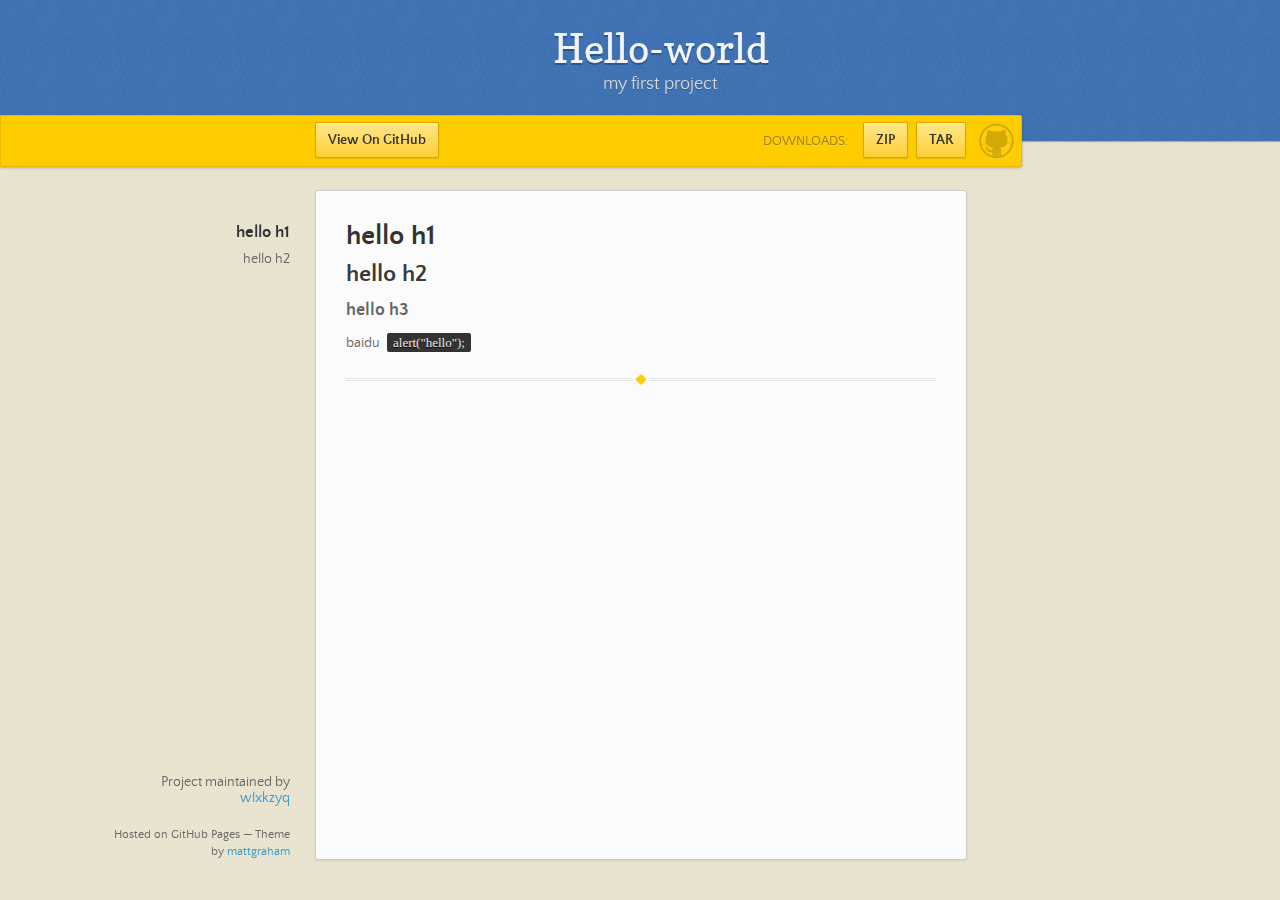
==== index.html @ 8c91ed7e "Create gh-pages branch via GitHub" ====
<!doctype html>
<html>
  <head>
    <meta charset="utf-8">
    <meta http-equiv="X-UA-Compatible" content="chrome=1">
    <title>Hello-world by wlxkzyq</title>
    <link rel="stylesheet" href="stylesheets/styles.css">
    <link rel="stylesheet" href="stylesheets/github-dark.css">
    <script src="https://ajax.googleapis.com/ajax/libs/jquery/1.7.1/jquery.min.js"></script>
    <script src="javascripts/main.js"></script>
    <!--[if lt IE 9]>
      <script src="//html5shiv.googlecode.com/svn/trunk/html5.js"></script>
    <![endif]-->
    <meta name="viewport" content="width=device-width, initial-scale=1, user-scalable=no">

  </head>
  <body>

      <header>
        <h1>Hello-world</h1>
        <p>my first project</p>
      </header>

      <div id="banner">
        <span id="logo"></span>

        <a href="https://github.com/wlxkzyq/hello-world" class="button fork"><strong>View On GitHub</strong></a>
        <div class="downloads">
          <span>Downloads:</span>
          <ul>
            <li><a href="https://github.com/wlxkzyq/hello-world/zipball/master" class="button">ZIP</a></li>
            <li><a href="https://github.com/wlxkzyq/hello-world/tarball/master" class="button">TAR</a></li>
          </ul>
        </div>
      </div><!-- end banner -->

    <div class="wrapper">
      <nav>
        <ul></ul>
      </nav>
      <section>
        <h1>
<a id="hello-h1" class="anchor" href="#hello-h1" aria-hidden="true"><span aria-hidden="true" class="octicon octicon-link"></span></a>hello h1</h1>

<h2>
<a id="hello-h2" class="anchor" href="#hello-h2" aria-hidden="true"><span aria-hidden="true" class="octicon octicon-link"></span></a>hello h2</h2>

<h3>
<a id="hello-h3" class="anchor" href="#hello-h3" aria-hidden="true"><span aria-hidden="true" class="octicon octicon-link"></span></a>hello h3</h3>

<p>baidu
<code>alert("hello");</code></p>

<hr>

<blockquote>
</blockquote>
      </section>
      <footer>
        <p>Project maintained by <a href="https://github.com/wlxkzyq">wlxkzyq</a></p>
        <p><small>Hosted on GitHub Pages &mdash; Theme by <a href="https://twitter.com/michigangraham">mattgraham</a></small></p>
      </footer>
    </div>
    <!--[if !IE]><script>fixScale(document);</script><![endif]-->
    
  </body>
</html>
---- stylesheets/styles.css ----
/*
Leap Day for GitHub Pages
by Matt Graham
*/
@font-face {
  font-family: 'Quattrocento Sans';
  src: url("../fonts/quattrocentosans-bold-webfont.eot");
  src: url("../fonts/quattrocentosans-bold-webfont.eot?#iefix") format("embedded-opentype"), url("../fonts/quattrocentosans-bold-webfont.woff") format("woff"), url("../fonts/quattrocentosans-bold-webfont.ttf") format("truetype"), url("../fonts/quattrocentosans-bold-webfont.svg#QuattrocentoSansBold") format("svg");
  font-weight: bold;
  font-style: normal;
}

@font-face {
  font-family: 'Quattrocento Sans';
  src: url("../fonts/quattrocentosans-bolditalic-webfont.eot");
  src: url("../fonts/quattrocentosans-bolditalic-webfont.eot?#iefix") format("embedded-opentype"), url("../fonts/quattrocentosans-bolditalic-webfont.woff") format("woff"), url("../fonts/quattrocentosans-bolditalic-webfont.ttf") format("truetype"), url("../fonts/quattrocentosans-bolditalic-webfont.svg#QuattrocentoSansBoldItalic") format("svg");
  font-weight: bold;
  font-style: italic;
}

@font-face {
  font-family: 'Quattrocento Sans';
  src: url("../fonts/quattrocentosans-italic-webfont.eot");
  src: url("../fonts/quattrocentosans-italic-webfont.eot?#iefix") format("embedded-opentype"), url("../fonts/quattrocentosans-italic-webfont.woff") format("woff"), url("../fonts/quattrocentosans-italic-webfont.ttf") format("truetype"), url("../fonts/quattrocentosans-italic-webfont.svg#QuattrocentoSansItalic") format("svg");
  font-weight: normal;
  font-style: italic;
}

@font-face {
  font-family: 'Quattrocento Sans';
  src: url("../fonts/quattrocentosans-regular-webfont.eot");
  src: url("../fonts/quattrocentosans-regular-webfont.eot?#iefix") format("embedded-opentype"), url("../fonts/quattrocentosans-regular-webfont.woff") format("woff"), url("../fonts/quattrocentosans-regular-webfont.ttf") format("truetype"), url("../fonts/quattrocentosans-regular-webfont.svg#QuattrocentoSansRegular") format("svg");
  font-weight: normal;
  font-style: normal;
}

@font-face {
  font-family: 'Copse';
  src: url("../fonts/copse-regular-webfont.eot");
  src: url("../fonts/copse-regular-webfont.eot?#iefix") format("embedded-opentype"), url("../fonts/copse-regular-webfont.woff") format("woff"), url("../fonts/copse-regular-webfont.ttf") format("truetype"), url("../fonts/copse-regular-webfont.svg#CopseRegular") format("svg");
  font-weight: normal;
  font-style: normal;
}

/* normalize.css 2012-02-07T12:37 UTC - https://github.com/necolas/normalize.css */
/* =============================================================================
   HTML5 display definitions
   ========================================================================== */
/*
 * Corrects block display not defined in IE6/7/8/9 & FF3
 */
article,
aside,
details,
figcaption,
figure,
footer,
header,
hgroup,
nav,
section,
summary {
  display: block;
}

/*
 * Corrects inline-block display not defined in IE6/7/8/9 & FF3
 */
audio,
canvas,
video {
  display: inline-block;
  *display: inline;
  *zoom: 1;
}

/*
 * Prevents modern browsers from displaying 'audio' without controls
 */
audio:not([controls]) {
  display: none;
}

/*
 * Addresses styling for 'hidden' attribute not present in IE7/8/9, FF3, S4
 * Known issue: no IE6 support
 */
[hidden] {
  display: none;
}

/* =============================================================================
   Base
   ========================================================================== */
/*
 * 1. Corrects text resizing oddly in IE6/7 when body font-size is set using em units
 *    http://clagnut.com/blog/348/#c790
 * 2. Prevents iOS text size adjust after orientation change, without disabling user zoom
 *    www.456bereastreet.com/archive/201012/controlling_text_size_in_safari_for_ios_without_disabling_user_zoom/
 */
html {
  font-size: 100%;
  /* 1 */
  -webkit-text-size-adjust: 100%;
  /* 2 */
  -ms-text-size-adjust: 100%;
  /* 2 */
}

/*
 * Addresses font-family inconsistency between 'textarea' and other form elements.
 */
html,
button,
input,
select,
textarea {
  font-family: sans-serif;
}

/*
 * Addresses margins handled incorrectly in IE6/7
 */
body {
  margin: 0;
}

/* =============================================================================
   Links
   ========================================================================== */
/*
 * Addresses outline displayed oddly in Chrome
 */
a:focus {
  outline: thin dotted;
}

/*
 * Improves readability when focused and also mouse hovered in all browsers
 * people.opera.com/patrickl/experiments/keyboard/test
 */
a:hover,
a:active {
  outline: 0;
}

/* =============================================================================
   Typography
   ========================================================================== */
/*
 * Addresses font sizes and margins set differently in IE6/7
 * Addresses font sizes within 'section' and 'article' in FF4+, Chrome, S5
 */
h1 {
  font-size: 2em;
  margin: 0.67em 0;
}

h2 {
  font-size: 1.5em;
  margin: 0.83em 0;
}

h3 {
  font-size: 1.17em;
  margin: 1em 0;
}

h4 {
  font-size: 1em;
  margin: 1.33em 0;
}

h5 {
  font-size: 0.83em;
  margin: 1.67em 0;
}

h6 {
  font-size: 0.75em;
  margin: 2.33em 0;
}

/*
 * Addresses styling not present in IE7/8/9, S5, Chrome
 */
abbr[title] {
  border-bottom: 1px dotted;
}

/*
 * Addresses style set to 'bolder' in FF3+, S4/5, Chrome
*/
b,
strong {
  font-weight: bold;
}

blockquote {
  margin: 1em 40px;
}

/*
 * Addresses styling not present in S5, Chrome
 */
dfn {
  font-style: italic;
}

/*
 * Addresses styling not present in IE6/7/8/9
 */
mark {
  background: #ff0;
  color: #000;
}

/*
 * Addresses margins set differently in IE6/7
 */
p,
pre {
  margin: 1em 0;
}

/*
 * Corrects font family set oddly in IE6, S4/5, Chrome
 * en.wikipedia.org/wiki/User:Davidgothberg/Test59
 */
pre,
code,
kbd,
samp {
  font-family: monospace, serif;
  _font-family: 'courier new', monospace;
  font-size: 1em;
}

/*
 * 1. Addresses CSS quotes not supported in IE6/7
 * 2. Addresses quote property not supported in S4
 */
/* 1 */
q {
  quotes: none;
}

/* 2 */
q:before,
q:after {
  content: '';
  content: none;
}

small {
  font-size: 75%;
}

/*
 * Prevents sub and sup affecting line-height in all browsers
 * gist.github.com/413930
 */
sub,
sup {
  font-size: 75%;
  line-height: 0;
  position: relative;
  vertical-align: baseline;
}

sup {
  top: -0.5em;
}

sub {
  bottom: -0.25em;
}

/* =============================================================================
   Lists
   ========================================================================== */
/*
 * Addresses margins set differently in IE6/7
 */
dl,
menu,
ol,
ul {
  margin: 1em 0;
}

dd {
  margin: 0 0 0 40px;
}

/*
 * Addresses paddings set differently in IE6/7
 */
menu,
ol,
ul {
  padding: 0 0 0 40px;
}

/*
 * Corrects list images handled incorrectly in IE7
 */
nav ul,
nav ol {
  list-style: none;
  list-style-image: none;
}

/* =============================================================================
   Embedded content
   ========================================================================== */
/*
 * 1. Removes border when inside 'a' element in IE6/7/8/9, FF3
 * 2. Improves image quality when scaled in IE7
 *    code.flickr.com/blog/2008/11/12/on-ui-quality-the-little-things-client-side-image-resizing/
 */
img {
  border: 0;
  /* 1 */
  -ms-interpolation-mode: bicubic;
  /* 2 */
}

/*
 * Corrects overflow displayed oddly in IE9
 */
svg:not(:root) {
  overflow: hidden;
}

/* =============================================================================
   Figures
   ========================================================================== */
/*
 * Addresses margin not present in IE6/7/8/9, S5, O11
 */
figure {
  margin: 0;
}

/* =============================================================================
   Forms
   ========================================================================== */
/*
 * Corrects margin displayed oddly in IE6/7
 */
form {
  margin: 0;
}

/*
 * Define consistent border, margin, and padding
 */
fieldset {
  border: 1px solid #c0c0c0;
  margin: 0 2px;
  padding: 0.35em 0.625em 0.75em;
}

/*
 * 1. Corrects color not being inherited in IE6/7/8/9
 * 2. Corrects text not wrapping in FF3 
 * 3. Corrects alignment displayed oddly in IE6/7
 */
legend {
  border: 0;
  /* 1 */
  padding: 0;
  white-space: normal;
  /* 2 */
  *margin-left: -7px;
  /* 3 */
}

/*
 * 1. Corrects font size not being inherited in all browsers
 * 2. Addresses margins set differently in IE6/7, FF3+, S5, Chrome
 * 3. Improves appearance and consistency in all browsers
 */
button,
input,
select,
textarea {
  font-size: 100%;
  /* 1 */
  margin: 0;
  /* 2 */
  vertical-align: baseline;
  /* 3 */
  *vertical-align: middle;
  /* 3 */
}

/*
 * Addresses FF3/4 setting line-height on 'input' using !important in the UA stylesheet
 */
button,
input {
  line-height: normal;
  /* 1 */
}

/*
 * 1. Improves usability and consistency of cursor style between image-type 'input' and others
 * 2. Corrects inability to style clickable 'input' types in iOS
 * 3. Removes inner spacing in IE7 without affecting normal text inputs
 *    Known issue: inner spacing remains in IE6
 */
button,
input[type="button"],
input[type="reset"],
input[type="submit"] {
  cursor: pointer;
  /* 1 */
  -webkit-appearance: button;
  /* 2 */
  *overflow: visible;
  /* 3 */
}

/*
 * Re-set default cursor for disabled elements
 */
button[disabled],
input[disabled] {
  cursor: default;
}

/*
 * 1. Addresses box sizing set to content-box in IE8/9
 * 2. Removes excess padding in IE8/9
 * 3. Removes excess padding in IE7
      Known issue: excess padding remains in IE6
 */
input[type="checkbox"],
input[type="radio"] {
  box-sizing: border-box;
  /* 1 */
  padding: 0;
  /* 2 */
  *height: 13px;
  /* 3 */
  *width: 13px;
  /* 3 */
}

/*
 * 1. Addresses appearance set to searchfield in S5, Chrome
 * 2. Addresses box-sizing set to border-box in S5, Chrome (include -moz to future-proof)
 */
input[type="search"] {
  -webkit-appearance: textfield;
  /* 1 */
  -moz-box-sizing: content-box;
  -webkit-box-sizing: content-box;
  /* 2 */
  box-sizing: content-box;
}

/*
 * Removes inner padding and search cancel button in S5, Chrome on OS X
 */
input[type="search"]::-webkit-search-decoration,
input[type="search"]::-webkit-search-cancel-button {
  -webkit-appearance: none;
}

/*
 * Removes inner padding and border in FF3+
 * www.sitepen.com/blog/2008/05/14/the-devils-in-the-details-fixing-dojos-toolbar-buttons/
 */
button::-moz-focus-inner,
input::-moz-focus-inner {
  border: 0;
  padding: 0;
}

/*
 * 1. Removes default vertical scrollbar in IE6/7/8/9
 * 2. Improves readability and alignment in all browsers
 */
textarea {
  overflow: auto;
  /* 1 */
  vertical-align: top;
  /* 2 */
}

/* =============================================================================
   Tables
   ========================================================================== */
/*
 * Remove most spacing between table cells
 */
table {
  border-collapse: collapse;
  border-spacing: 0;
}

body {
  font: 14px/22px "Quattrocento Sans", "Helvetica Neue", Helvetica, Arial, sans-serif;
  color: #666;
  font-weight: 300;
  margin: 0px;
  padding: 0px 0 20px 0px;
  background: url(../images/body-background.png) #eae6d1;
}

h1, h2, h3, h4, h5, h6 {
  color: #333;
  margin: 0 0 10px;
}

p, ul, ol, table, pre, dl {
  margin: 0 0 20px;
}

h1, h2, h3 {
  line-height: 1.1;
}

h1 {
  font-size: 28px;
}

h2 {
  font-size: 24px;
  color: #393939;
}

h3, h4, h5, h6 {
  color: #666666;
}

h3 {
  font-size: 18px;
  line-height: 24px;
}

a {
  color: #3399cc;
  font-weight: 400;
  text-decoration: none;
}

a small {
  font-size: 11px;
  color: #666;
  margin-top: -0.6em;
  display: block;
}

ul {
  list-style-image: url("../images/bullet.png");
}

strong {
  font-weight: bold;
  color: #333;
}

.wrapper {
  width: 650px;
  margin: 0 auto;
  position: relative;
}

section img {
  max-width: 100%;
}

blockquote {
  border-left: 1px solid #ffcc00;
  margin: 0;
  padding: 0 0 0 20px;
  font-style: italic;
}

code {
  font-family: "Lucida Sans", Monaco, Bitstream Vera Sans Mono, Lucida Console, Terminal;
  font-size: 13px;
  color: #efefef;
  text-shadow: 0px 1px 0px #000;
  margin: 0 4px;
  padding: 2px 6px;
  background: #333;
  -moz-border-radius: 2px;
  -webkit-border-radius: 2px;
  -o-border-radius: 2px;
  -ms-border-radius: 2px;
  -khtml-border-radius: 2px;
  border-radius: 2px;
}

pre {
  padding: 8px 15px;
  background: #333333;
  -moz-border-radius: 3px;
  -webkit-border-radius: 3px;
  -o-border-radius: 3px;
  -ms-border-radius: 3px;
  -khtml-border-radius: 3px;
  border-radius: 3px;
  border: 1px solid #c7c7c7;
  overflow: auto;
  overflow-y: hidden;
}
pre code {
  margin: 0px;
  padding: 0px;
}

table {
  width: 100%;
  border-collapse: collapse;
}

th {
  text-align: left;
  padding: 5px 10px;
  border-bottom: 1px solid #e5e5e5;
  color: #444;
}

td {
  text-align: left;
  padding: 5px 10px;
  border-bottom: 1px solid #e5e5e5;
  border-right: 1px solid #ffcc00;
}
td:first-child {
  border-left: 1px solid #ffcc00;
}

hr {
  border: 0;
  outline: none;
  height: 11px;
  background: transparent url("../images/hr.gif") center center repeat-x;
  margin: 0 0 20px;
}

dt {
  color: #444;
  font-weight: 700;
}

header {
  padding: 25px 20px 40px 20px;
  margin: 0;
  position: fixed;
  top: 0;
  left: 0;
  right: 0;
  width: 100%;
  text-align: center;
  background: url(../images/background.png) #4276b6;
  -moz-box-shadow: 1px 0px 2px rgba(0, 0, 0, 0.75);
  -webkit-box-shadow: 1px 0px 2px rgba(0, 0, 0, 0.75);
  -o-box-shadow: 1px 0px 2px rgba(0, 0, 0, 0.75);
  box-shadow: 1px 0px 2px rgba(0, 0, 0, 0.75);
  z-index: 99;
  -webkit-font-smoothing: antialiased;
  min-height: 76px;
}
header h1 {
  font: 40px/48px "Copse", "Helvetica Neue", Helvetica, Arial, sans-serif;
  color: #f3f3f3;
  text-shadow: 0px 2px 0px #235796;
  margin: 0px;
  white-space: nowrap;
  overflow: hidden;
  text-overflow: ellipsis;
  -o-text-overflow: ellipsis;
  -ms-text-overflow: ellipsis;
}
header p {
  color: #d8d8d8;
  text-shadow: rgba(0, 0, 0, 0.2) 0 1px 0;
  font-size: 18px;
  margin: 0px;
}

#banner {
  z-index: 100;
  left: 0;
  right: 50%;
  height: 50px;
  margin-right: -382px;
  position: fixed;
  top: 115px;
  background: #ffcc00;
  border: 1px solid #f0b500;
  -moz-box-shadow: 0px 1px 3px rgba(0, 0, 0, 0.25);
  -webkit-box-shadow: 0px 1px 3px rgba(0, 0, 0, 0.25);
  -o-box-shadow: 0px 1px 3px rgba(0, 0, 0, 0.25);
  box-shadow: 0px 1px 3px rgba(0, 0, 0, 0.25);
  -moz-border-radius: 0px 2px 2px 0px;
  -webkit-border-radius: 0px 2px 2px 0px;
  -o-border-radius: 0px 2px 2px 0px;
  -ms-border-radius: 0px 2px 2px 0px;
  -khtml-border-radius: 0px 2px 2px 0px;
  border-radius: 0px 2px 2px 0px;
  padding-right: 10px;
}
#banner .button {
  border: 1px solid #dba500;
  background: -webkit-gradient(linear, 50% 0%, 50% 100%, color-stop(0%, #ffe788), color-stop(100%, #ffce38));
  background: -webkit-linear-gradient(#ffe788, #ffce38);
  background: -moz-linear-gradient(#ffe788, #ffce38);
  background: -o-linear-gradient(#ffe788, #ffce38);
  background: -ms-linear-gradient(#ffe788, #ffce38);
  background: linear-gradient(#ffe788, #ffce38);
  -moz-border-radius: 2px;
  -webkit-border-radius: 2px;
  -o-border-radius: 2px;
  -ms-border-radius: 2px;
  -khtml-border-radius: 2px;
  border-radius: 2px;
  -moz-box-shadow: inset 0px 1px 0px rgba(255, 255, 255, 0.4), 0px 1px 1px rgba(0, 0, 0, 0.1);
  -webkit-box-shadow: inset 0px 1px 0px rgba(255, 255, 255, 0.4), 0px 1px 1px rgba(0, 0, 0, 0.1);
  -o-box-shadow: inset 0px 1px 0px rgba(255, 255, 255, 0.4), 0px 1px 1px rgba(0, 0, 0, 0.1);
  box-shadow: inset 0px 1px 0px rgba(255, 255, 255, 0.4), 0px 1px 1px rgba(0, 0, 0, 0.1);
  background-color: #FFE788;
  margin-left: 5px;
  padding: 10px 12px;
  margin-top: 6px;
  line-height: 14px;
  font-size: 14px;
  color: #333;
  font-weight: bold;
  display: inline-block;
  text-align: center;
}
#banner .button:hover {
  background: -webkit-gradient(linear, 50% 0%, 50% 100%, color-stop(0%, #ffe788), color-stop(100%, #ffe788));
  background: -webkit-linear-gradient(#ffe788, #ffe788);
  background: -moz-linear-gradient(#ffe788, #ffe788);
  background: -o-linear-gradient(#ffe788, #ffe788);
  background: -ms-linear-gradient(#ffe788, #ffe788);
  background: linear-gradient(#ffe788, #ffe788);
  background-color: #ffeca0;
}
#banner .fork {
  position: fixed;
  left: 50%;
  margin-left: -325px;
  padding: 10px 12px;
  margin-top: 6px;
  line-height: 14px;
  font-size: 14px;
  background-color: #FFE788;
}
#banner .downloads {
  float: right;
  margin: 0 45px 0 0;
}
#banner .downloads span {
  float: left;
  line-height: 52px;
  font-size: 90%;
  color: #9d7f0d;
  text-transform: uppercase;
  text-shadow: rgba(255, 255, 255, 0.2) 0 1px 0;
}
#banner ul {
  list-style: none;
  height: 40px;
  padding: 0;
  float: left;
  margin-left: 10px;
}
#banner ul li {
  display: inline;
}
#banner ul li a.button {
  background-color: #FFE788;
}
#banner #logo {
  position: absolute;
  height: 36px;
  width: 36px;
  right: 7px;
  top: 7px;
  display: block;
  background: url(../images/octocat-logo.png);
}

section {
  width: 590px;
  padding: 30px 30px 50px 30px;
  margin: 20px 0;
  margin-top: 190px;
  position: relative;
  background: #fbfbfb;
  -moz-border-radius: 3px;
  -webkit-border-radius: 3px;
  -o-border-radius: 3px;
  -ms-border-radius: 3px;
  -khtml-border-radius: 3px;
  border-radius: 3px;
  border: 1px solid #cbcbcb;
  -moz-box-shadow: 0px 1px 2px rgba(0, 0, 0, 0.09), inset 0px 0px 2px 2px rgba(255, 255, 255, 0.5), inset 0 0 5px 5px rgba(255, 255, 255, 0.4);
  -webkit-box-shadow: 0px 1px 2px rgba(0, 0, 0, 0.09), inset 0px 0px 2px 2px rgba(255, 255, 255, 0.5), inset 0 0 5px 5px rgba(255, 255, 255, 0.4);
  -o-box-shadow: 0px 1px 2px rgba(0, 0, 0, 0.09), inset 0px 0px 2px 2px rgba(255, 255, 255, 0.5), inset 0 0 5px 5px rgba(255, 255, 255, 0.4);
  box-shadow: 0px 1px 2px rgba(0, 0, 0, 0.09), inset 0px 0px 2px 2px rgba(255, 255, 255, 0.5), inset 0 0 5px 5px rgba(255, 255, 255, 0.4);
}

small {
  font-size: 12px;
}

nav {
  width: 230px;
  position: fixed;
  top: 220px;
  left: 50%;
  margin-left: -580px;
  text-align: right;
}
nav ul {
  list-style: none;
  list-style-image: none;
  font-size: 14px;
  line-height: 24px;
}
nav ul li {
  padding: 5px 0px;
  line-height: 16px;
}
nav ul li.tag-h1 {
  font-size: 1.2em;
}
nav ul li.tag-h1 a {
  font-weight: bold;
  color: #333;
}
nav ul li.tag-h2 + .tag-h1 {
  margin-top: 10px;
}
nav ul a {
  color: #666;
}
nav ul a:hover {
  color: #999;
}

footer {
  width: 180px;
  position: fixed;
  left: 50%;
  margin-left: -530px;
  bottom: 20px;
  text-align: right;
  line-height: 16px;
}

@media print, screen and (max-width: 1060px) {
  div.wrapper {
    width: auto;
    margin: 0;
  }

  nav {
    display: none;
  }

  header, section, footer {
    float: none;
  }
  header h1, section h1, footer h1 {
    white-space: nowrap;
    overflow: hidden;
    text-overflow: ellipsis;
    -o-text-overflow: ellipsis;
    -ms-text-overflow: ellipsis;
  }

  #banner {
    width: 100%;
  }
  #banner .downloads {
    margin-right: 60px;
  }
  #banner #logo {
    margin-right: 15px;
  }

  section {
    border: 1px solid #e5e5e5;
    border-width: 1px 0;
    padding: 20px auto;
    margin: 190px auto 20px;
    max-width: 600px;
  }

  footer {
    text-align: center;
    margin: 20px auto;
    position: relative;
    left: auto;
    bottom: auto;
    width: auto;
  }
}
@media print, screen and (max-width: 720px) {
  body {
    word-wrap: break-word;
  }

  header {
    padding: 20px 20px;
    margin: 0;
  }
  header h1 {
    font-size: 32px;
    white-space: nowrap;
    overflow: hidden;
    text-overflow: ellipsis;
    -o-text-overflow: ellipsis;
    -ms-text-overflow: ellipsis;
  }
  header p {
    display: none;
  }

  #banner {
    top: 80px;
  }
  #banner .fork {
    float: left;
    display: inline-block;
    margin-left: 0px;
    position: fixed;
    left: 20px;
  }

  section {
    margin-top: 130px;
    margin-bottom: 0px;
    width: auto;
  }

  header ul, header p.view {
    position: static;
  }
}
@media print, screen and (max-width: 480px) {
  header {
    position: relative;
    padding: 5px 0px;
    min-height: 0px;
  }
  header h1 {
    font-size: 24px;
    white-space: nowrap;
    overflow: hidden;
    text-overflow: ellipsis;
    -o-text-overflow: ellipsis;
    -ms-text-overflow: ellipsis;
  }

  section {
    margin-top: 5px;
  }

  #banner {
    display: none;
  }

  header ul {
    display: none;
  }
}
@media print {
  body {
    padding: 0.4in;
    font-size: 12pt;
    color: #444;
  }
}
@media print, screen and (max-height: 680px) {
  footer {
    text-align: center;
    margin: 20px auto;
    position: relative;
    left: auto;
    bottom: auto;
    width: auto;
  }
}
@media print, screen and (max-height: 480px) {
  nav {
    display: none;
  }

  footer {
    text-align: center;
    margin: 20px auto;
    position: relative;
    left: auto;
    bottom: auto;
    width: auto;
  }
}
---- stylesheets/github-dark.css ----
/*
   Copyright 2014 GitHub Inc.

   Licensed under the Apache License, Version 2.0 (the "License");
   you may not use this file except in compliance with the License.
   You may obtain a copy of the License at

       http://www.apache.org/licenses/LICENSE-2.0

   Unless required by applicable law or agreed to in writing, software
   distributed under the License is distributed on an "AS IS" BASIS,
   WITHOUT WARRANTIES OR CONDITIONS OF ANY KIND, either express or implied.
   See the License for the specific language governing permissions and
   limitations under the License.

*/

.pl-c /* comment */ {
  color: #969896;
}

.pl-c1      /* constant, markup.raw, meta.diff.header, meta.module-reference, meta.property-name, support, support.constant, support.variable, variable.other.constant */,
.pl-s .pl-v /* string variable */ {
  color: #0099cd;
}

.pl-e  /* entity */,
.pl-en /* entity.name */ {
  color: #9774cb;
}

.pl-s .pl-s1 /* string source */,
.pl-smi      /* storage.modifier.import, storage.modifier.package, storage.type.java, variable.other, variable.parameter.function */ {
  color: #ddd;
}

.pl-ent /* entity.name.tag */ {
  color: #7bcc72;
}

.pl-k /* keyword, storage, storage.type */ {
  color: #cc2372;
}

.pl-pds              /* punctuation.definition.string, string.regexp.character-class */,
.pl-s                /* string */,
.pl-s .pl-pse .pl-s1 /* string punctuation.section.embedded source */,
.pl-sr               /* string.regexp */,
.pl-sr .pl-cce       /* string.regexp constant.character.escape */,
.pl-sr .pl-sra       /* string.regexp string.regexp.arbitrary-repitition */,
.pl-sr .pl-sre       /* string.regexp source.ruby.embedded */ {
  color: #3c66e2;
}

.pl-v /* variable */ {
  color: #fb8764;
}

.pl-id /* invalid.deprecated */ {
  color: #e63525;
}

.pl-ii /* invalid.illegal */ {
  background-color: #e63525;
  color: #f8f8f8;
}

.pl-sr .pl-cce /* string.regexp constant.character.escape */ {
  color: #7bcc72;
  font-weight: bold;
}

.pl-ml /* markup.list */ {
  color: #c26b2b;
}

.pl-mh        /* markup.heading */,
.pl-mh .pl-en /* markup.heading entity.name */,
.pl-ms        /* meta.separator */ {
  color: #264ec5;
  font-weight: bold;
}

.pl-mq /* markup.quote */ {
  color: #00acac;
}

.pl-mi /* markup.italic */ {
  color: #ddd;
  font-style: italic;
}

.pl-mb /* markup.bold */ {
  color: #ddd;
  font-weight: bold;
}

.pl-md /* markup.deleted, meta.diff.header.from-file */ {
  background-color: #ffecec;
  color: #bd2c00;
}

.pl-mi1 /* markup.inserted, meta.diff.header.to-file */ {
  background-color: #eaffea;
  color: #55a532;
}

.pl-mdr /* meta.diff.range */ {
  color: #9774cb;
  font-weight: bold;
}

.pl-mo /* meta.output */ {
  color: #264ec5;
}
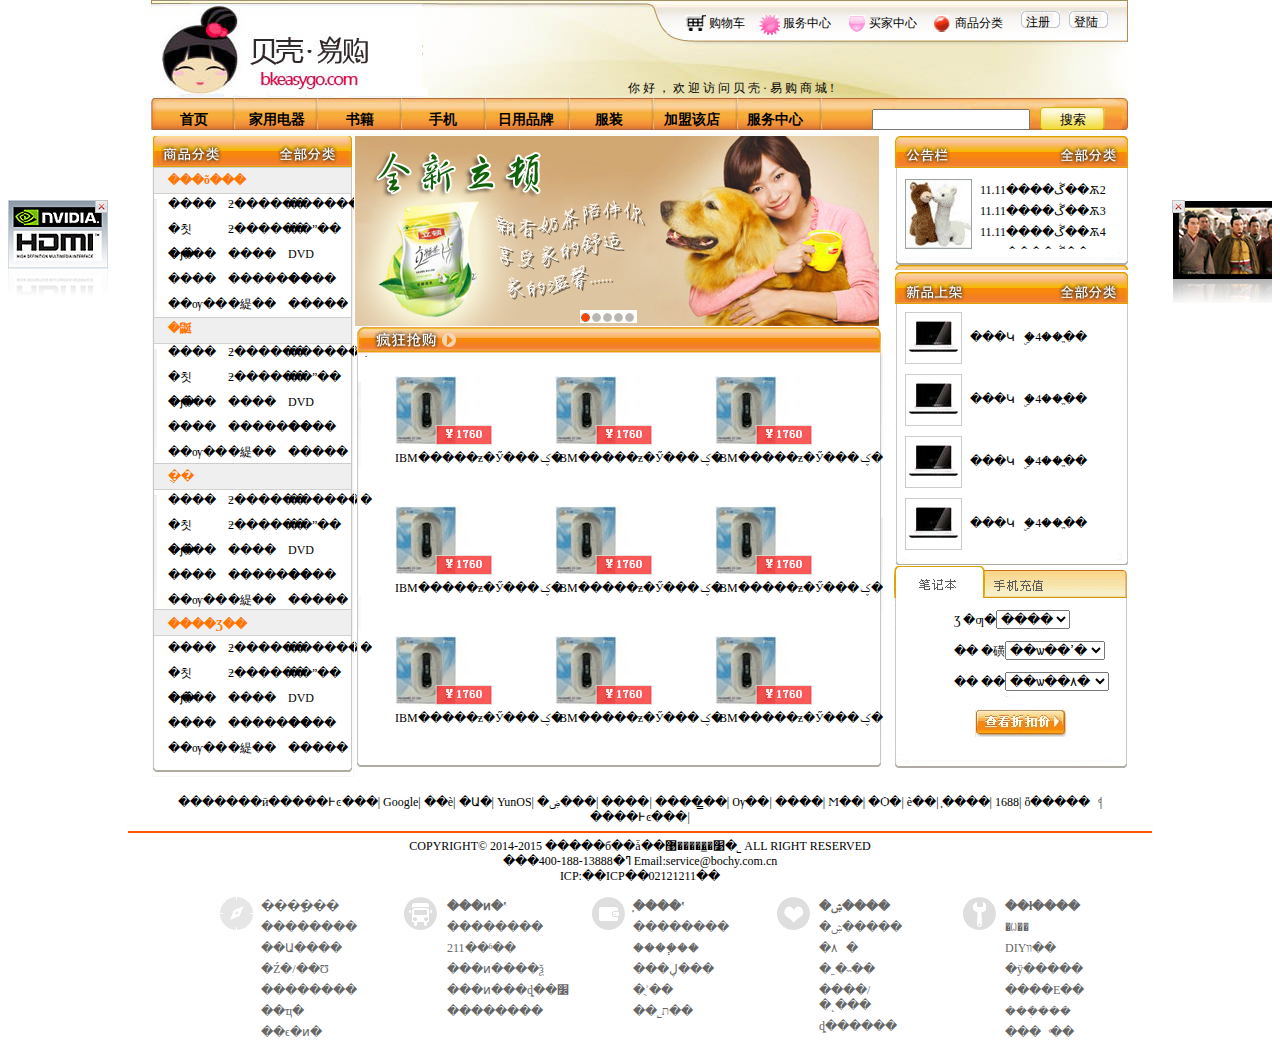
==== commit fc282ebb: "更新hello-world页面" ====
--- a/index.html
+++ b/index.html
@@ -1,67 +1,156 @@
-<!doctype html>
+<!DOCTYPE html>
 <html>
-  <head>
-    <meta charset="utf-8">
-    <meta http-equiv="X-UA-Compatible" content="chrome=1">
-    <title>Hello-world by wlxkzyq</title>
-    <link rel="stylesheet" href="stylesheets/styles.css">
-    <link rel="stylesheet" href="stylesheets/github-dark.css">
-    <script src="https://ajax.googleapis.com/ajax/libs/jquery/1.7.1/jquery.min.js"></script>
-    <script src="javascripts/main.js"></script>
-    <!--[if lt IE 9]>
-      <script src="//html5shiv.googlecode.com/svn/trunk/html5.js"></script>
-    <![endif]-->
-    <meta name="viewport" content="width=device-width, initial-scale=1, user-scalable=no">
+<head>
+    <title>��ҳ</title>
+    <link type="text/css" href="css/index.css" rel="stylesheet">
+    <script src="js/jquery-1.11.3.js" type="application/javascript"></script>
+    <script src="js/index.js" type="application/javascript"></script>
 
-  </head>
-  <body>
+</head>
+<body>
+<iframe src="top.html" width="100%" scrolling="no" style="border: 0px solid beige; height: 130px"></iframe>
+<div id="adv_left"><img src="images/close.gif" style="float: right" class="close"></div>
+<div id="adv_right"><img src="images/close.gif" class="close"></div>
+<div id="count"></div>
+   <div id="main">
+       <div id="main_left">
+           <dl style="margin-top: 33px">
+               <dt>���õ���</dt>
+               <dd>����</dd><dd>ƻ������</dd><dd>�������</dd><dd>�칫����</dd><dd>ƻ������</dd><dd>��ˮ��</dd><dd>�յ�</dd><dd>����</dd>
+               <dd>DVD</dd><dd>����</dd><dd>�������</dd><dd>����</dd><dd>��ѹ��</dd><dd>�緹��</dd><dd>�����</dd>
+           </dl>
+           <dl>
+               <dt>�鼮</dt>
+               <dd>����</dd><dd>ƻ������</dd><dd>�������</dd><dd>�칫����</dd><dd>ƻ������</dd><dd>��ˮ��</dd><dd>�յ�</dd><dd>����</dd>
+               <dd>DVD</dd><dd>����</dd><dd>�������</dd><dd>����</dd><dd>��ѹ��</dd><dd>�緹��</dd><dd>�����</dd>
+           </dl>
+           <dl>
+               <dt>�ֻ�</dt>
+               <dd>����</dd><dd>ƻ������</dd><dd>�������</dd><dd>�칫����</dd><dd>ƻ������</dd><dd>��ˮ��</dd><dd>�յ�</dd><dd>����</dd>
+               <dd>DVD</dd><dd>����</dd><dd>�������</dd><dd>����</dd><dd>��ѹ��</dd><dd>�緹��</dd><dd>�����</dd>
+           </dl>
+           <dl>
+               <dt>����Ʒ��</dt>
+               <dd>����</dd><dd>ƻ������</dd><dd>�������</dd><dd>�칫����</dd><dd>ƻ������</dd><dd>��ˮ��</dd><dd>�յ�</dd><dd>����</dd>
+               <dd>DVD</dd><dd>����</dd><dd>�������</dd><dd>����</dd><dd>��ѹ��</dd><dd>�緹��</dd><dd>�����</dd>
+           </dl>
+       </div>
+       <div id="main_center">
+           <div id="main_center_top">
+               <div id="operate"><img src="images/adv_left.gif" class="touming1" style="margin-right: 438px">
+                   <img src="images/adv_right.gif" class="touming1"></div>
+               <br><br><br><br>
+               <ul id="adv_list"><li><img src="images/adv_check.gif"></li>
+                   <li><img src="images/adv_uncheck.gif"></li>
+                   <li><img src="images/adv_uncheck.gif"></li>
+                   <li><img src="images/adv_uncheck.gif"></li>
+                   <li><img src="images/adv_uncheck.gif"></li>
+               </ul>
+           </div>
+           <div id="main_center_bottom">
+               <dl>
+                   <dt><img src="images/promote-1.jpg"></dt>
+                   <dd>IBM�����ƶ�Ӳ���ؼ�</dd>
+               </dl>
+               <dl>
+                   <dt><img src="images/promote-1.jpg"></dt>
+                   <dd>IBM�����ƶ�Ӳ���ؼ�</dd>
+               </dl>
+               <dl>
+                   <dt><img src="images/promote-1.jpg"></dt>
+                   <dd>IBM�����ƶ�Ӳ���ؼ�</dd>
+               </dl>
+               <dl>
+                   <dt><img src="images/promote-1.jpg"></dt>
+                   <dd>IBM�����ƶ�Ӳ���ؼ�</dd>
+               </dl>
+               <dl>
+                   <dt><img src="images/promote-1.jpg"></dt>
+                   <dd>IBM�����ƶ�Ӳ���ؼ�</dd>
+               </dl>
+               <dl>
+                   <dt><img src="images/promote-1.jpg"></dt>
+                   <dd>IBM�����ƶ�Ӳ���ؼ�</dd>
+               </dl>
+               <dl>
+                   <dt><img src="images/promote-1.jpg"></dt>
+                   <dd>IBM�����ƶ�Ӳ���ؼ�</dd>
+               </dl>
+               <dl>
+                   <dt><img src="images/promote-1.jpg"></dt>
+                   <dd>IBM�����ƶ�Ӳ���ؼ�</dd>
+               </dl>
+               <dl>
+                   <dt><img src="images/promote-1.jpg"></dt>
+                   <dd>IBM�����ƶ�Ӳ���ؼ�</dd>
+               </dl>
 
-      <header>
-        <h1>Hello-world</h1>
-        <p>my first project</p>
-      </header>
+           </div>
+       </div>
+       <div id="main_right">
+           <div id="main_right_top">
+               <dl>
+                   <dt><img src="images/a_left.jpg"></dt>
+                   <div id="scroll" style="height: 75px;margin-top:10px;border: 0px solid red">
+                   <div  id="scroll1">
+                   <dd><a target="">11.11����ڴ��Ѫ1</a></dd>
+                   <dd><a>11.11����ڴ��Ѫ2</a></dd>
+                   <dd><a>11.11����ڴ��Ѫ3</a></dd>
+                   <dd><a>11.11����ڴ��Ѫ4</a></dd>
+                   <dd><a>11.11����ڴ��Ѫ5</a></dd>
+                   <dd><a>11.11����ڴ��Ѫ6</a></dd>
+                       <dd><a>11.11����ڴ��Ѫ7</a></dd>
+                   </div>
+                   <div id="scroll2"></div>
+                   </div>
+               </dl>
+           </div>
+           <div id="main_right_middle">
+               <dl>
+                   <dt><img src="images/show1.jpg"></dt>
+                   <dd><a>���Կ񽵼ۣ�4��ֱ��</a></dd>
+               </dl>
+               <dl>
+                   <dt><img src="images/show1.jpg"></dt>
+                   <dd><a>���Կ񽵼ۣ�4��ֱ��</a></dd>
+               </dl>
+               <dl>
+                   <dt><img src="images/show1.jpg"></dt>
+                   <dd><a>���Կ񽵼ۣ�4��ֱ��</a></dd>
+               </dl>
+               <dl>
+                   <dt><img src="images/show1.jpg"></dt>
+                   <dd><a>���Կ񽵼ۣ�4��ֱ��</a></dd>
+               </dl>
+           </div>
+           <div id="main_right_bottom">
+               <ul style="height: 32px">
+                   <li style="font-size: 0px" id="tab1"><img src="images/left1.jpg"></li>
+                   <li style="font-size: 0px" id="tab2"><img src="images/right1.jpg" ></li>
 
-      <div id="banner">
-        <span id="logo"></span>
+               </ul>
+               <ul style="height: 200px;margin-top: 0px;" id="end1">
+                   <li style="background: url('images/end.jpg') 0px -0px;width: 233px;height: 170px;margin-top: 0px ">
+                       <form >
+                           <p>Ʒ �ƣ�<select><option>����</option></select></p>
+                           <p>�� �磺<select><option>��ѡ��ߴ�</option><option>14Ӣ��</option></select></p>
+                           <p>�� ��<select><option>��ѡ��۸�</option><option>4000����</option></select></p>
+                       </form>
+                   </li>
+               </ul>
+               <ul style="height: 200px;margin-top: 0px;display: none" id="end2">
+                   <li style="background: url('images/end.jpg') 0px -0px;width: 233px;height: 170px;margin-top: 0px ">
+                       <form >
+                           <p><input type="radio" name="communication">�ƶ�&nbsp;&nbsp;&nbsp;<input type="radio" name="communication">��ͨ</p>
+                           <p>�� �ͣ�<select><option>��ѡ������</option><option>����</option><option>��ͨ </option></select></p>
+                           <p>�� ֵ��<select><option>��ѡ����ֵ</option><option>15</option><option>30</option></select></p>
+                       </form>
+                   </li>
+               </ul>
+           </div>
+       </div>
+   </div>
+<iframe src="footer.html" width="100%" scrolling="no"  style="border: 0px solid beige; height: 250px"></iframe>
 
-        <a href="https://github.com/wlxkzyq/hello-world" class="button fork"><strong>View On GitHub</strong></a>
-        <div class="downloads">
-          <span>Downloads:</span>
-          <ul>
-            <li><a href="https://github.com/wlxkzyq/hello-world/zipball/master" class="button">ZIP</a></li>
-            <li><a href="https://github.com/wlxkzyq/hello-world/tarball/master" class="button">TAR</a></li>
-          </ul>
-        </div>
-      </div><!-- end banner -->
-
-    <div class="wrapper">
-      <nav>
-        <ul></ul>
-      </nav>
-      <section>
-        <h1>
-<a id="hello-h1" class="anchor" href="#hello-h1" aria-hidden="true"><span aria-hidden="true" class="octicon octicon-link"></span></a>hello h1</h1>
-
-<h2>
-<a id="hello-h2" class="anchor" href="#hello-h2" aria-hidden="true"><span aria-hidden="true" class="octicon octicon-link"></span></a>hello h2</h2>
-
-<h3>
-<a id="hello-h3" class="anchor" href="#hello-h3" aria-hidden="true"><span aria-hidden="true" class="octicon octicon-link"></span></a>hello h3</h3>
-
-<p>baidu
-<code>alert("hello");</code></p>
-
-<hr>
-
-<blockquote>
-</blockquote>
-      </section>
-      <footer>
-        <p>Project maintained by <a href="https://github.com/wlxkzyq">wlxkzyq</a></p>
-        <p><small>Hosted on GitHub Pages &mdash; Theme by <a href="https://twitter.com/michigangraham">mattgraham</a></small></p>
-      </footer>
-    </div>
-    <!--[if !IE]><script>fixScale(document);</script><![endif]-->
-    
-  </body>
-</html>
+</body>
+</html>--- a/css/index.css
+++ b/css/index.css
@@ -0,0 +1,200 @@
+body{
+    margin-top: 0px;
+    padding-top: 0px;
+    font-size: 12px;
+}
+a{
+    text-decoration: none;
+}
+a:visited{
+    color: black;
+}
+a:hover{
+    text-decoration: underline;
+    color: #ff0b86;
+}
+#main{
+    border: 1px solid #fff;
+    /*height: 500px;*/
+    width: 1024px;
+    margin: 0px auto;
+}
+#main_left{
+    float: left;
+    border: 1px solid #f9f8f6;
+    margin-left: 24px;
+    width: 200px;
+    background: url("../images/bg.gif") 0px -7px;
+    height: 640px;
+}
+#main_left dl{
+    padding-left: 15px;
+    width: 180px;
+    height: 135px;
+    padding-top: 0px;
+    margin: 0px;
+    /*border: 1px solid red;*/
+}
+#main_left dl dt{
+    color: #ff7300;
+    margin: 0px;
+   line-height: 24px;
+    font-weight: bold;
+    line-height: 23px;
+    /*border: 1px solid red;*/
+}
+#main_left dl dd{
+    line-height: 25px;
+    width: 60px;
+    float: left;
+    /*border: 1px solid red;*/
+    margin: 0px;
+    height: 25px;
+}
+#main_center{
+    float: left;
+    border: 1px solid #fff;
+}
+#main_center_top{
+    margin-left: 0px;
+    width: 524px;
+    height: 190px;
+    background: url("../images/ad-01.jpg");
+}
+#main_center_bottom{
+    /*border: 1px solid red;*/
+    margin-left: 0px;
+    width: 508px;
+    background: url("../images/bg.gif") -211px -202px;
+    height: 430px;
+    padding: 30px 0px 0px 20px;
+}
+#main_center_bottom dl{
+    /*border: 1px solid red;*/
+    margin: 20px;
+    float: left;
+    width: 120px;
+}
+#main_center_bottom dd{
+    margin: 0px 0px 0px 0px;
+}
+#main_right{
+    float: left;
+    padding-left: 10px;
+}
+#main_right_top{
+    border: 1px solid #fff;
+   width: 233px;
+    height: 129px;
+    padding-top: 5px;
+    background: url("../images/bg(4).gif");
+}
+#scroll{
+    overflow: hidden;
+}
+#main_right_top dl{
+    margin-left: 5px;
+    margin-top: 33px;
+    /*border: 1px solid red;*/
+}
+#main_right_top dt{
+    float: left;
+}
+#main_right_top dd{
+/*border: 1px solid red;*/
+    padding: 3px 0px 3px 3px;
+    margin: 0px;
+}
+#main_right_middle{
+    background: url("../images/bg(3).gif");
+    border: 1px solid #ffffff;
+    height: 253px;
+    width: 223px;
+    padding-top: 40px;
+    padding-left: 10px;
+}
+#main_right_middle dl{
+    margin-top: 0px;
+}
+#main_right_middle dt{
+    border: 1px solid #ccc;
+    width: 55px;
+    float: left;
+}
+#main_right_middle dd{
+    padding-left: 25px;
+    line-height: 50px;
+}
+#main_right_bottom{
+ /*border: 1px solid red;*/
+    width: 243px;
+    height: 200px;
+    padding-top: 0px;
+}
+#main_right_bottom ul{
+    list-style: none;
+    /*border: 1px solid red;*/
+    /*height: 200px;*/
+    margin: 0px;
+    padding: 0px;
+}
+#main_right_bottom ul li{
+    float: left;
+    margin: 0px;
+    padding: 0px;
+}
+#main_right_bottom ul li img{
+    border: 0px solid green;
+    margin: 0px;
+}
+#main_right_bottom ul li form{
+    padding-top: 0px;
+    margin: 0px;
+    padding-left: 60px;
+}
+.touming2{
+    filter:Alpha(Opacity=60, FinishOpacity=60, Style=1, StartX=0, StartY=0, FinishX=40, FinishY=40);
+    opacity:0.6;
+
+}
+.touming1{
+    filter:Alpha(Opacity=30, FinishOpacity=30, Style=1, StartX=0, StartY=0, FinishX=40, FinishY=40) ;
+    opacity:0.4;
+    border-radius:4px 4px 3px 3px;
+}
+#operate{
+    padding-top: 75px;
+    display: none;
+}
+#adv_list{
+   position: absolute;
+    left: 580px;
+    top: 310px;
+    margin:0px auto;
+    list-style: none;
+    height: 11px;
+    width: 55px;
+    padding: 1px 1px 1px 1px;
+    background: #fff;
+}
+#adv_list li{
+
+    float: left;
+    padding-right: 2px;
+}
+#adv_left{
+    background: url("../images/list1.jpg");
+    top: 200px;
+    width:100px;
+    height:103px;
+    position:absolute;
+}
+#adv_right{
+    background: url("../images/list2.jpg");
+    top: 200px;
+    width:100px;
+    height:103px;
+    position:absolute;
+    float:right;
+    right:8px;
+}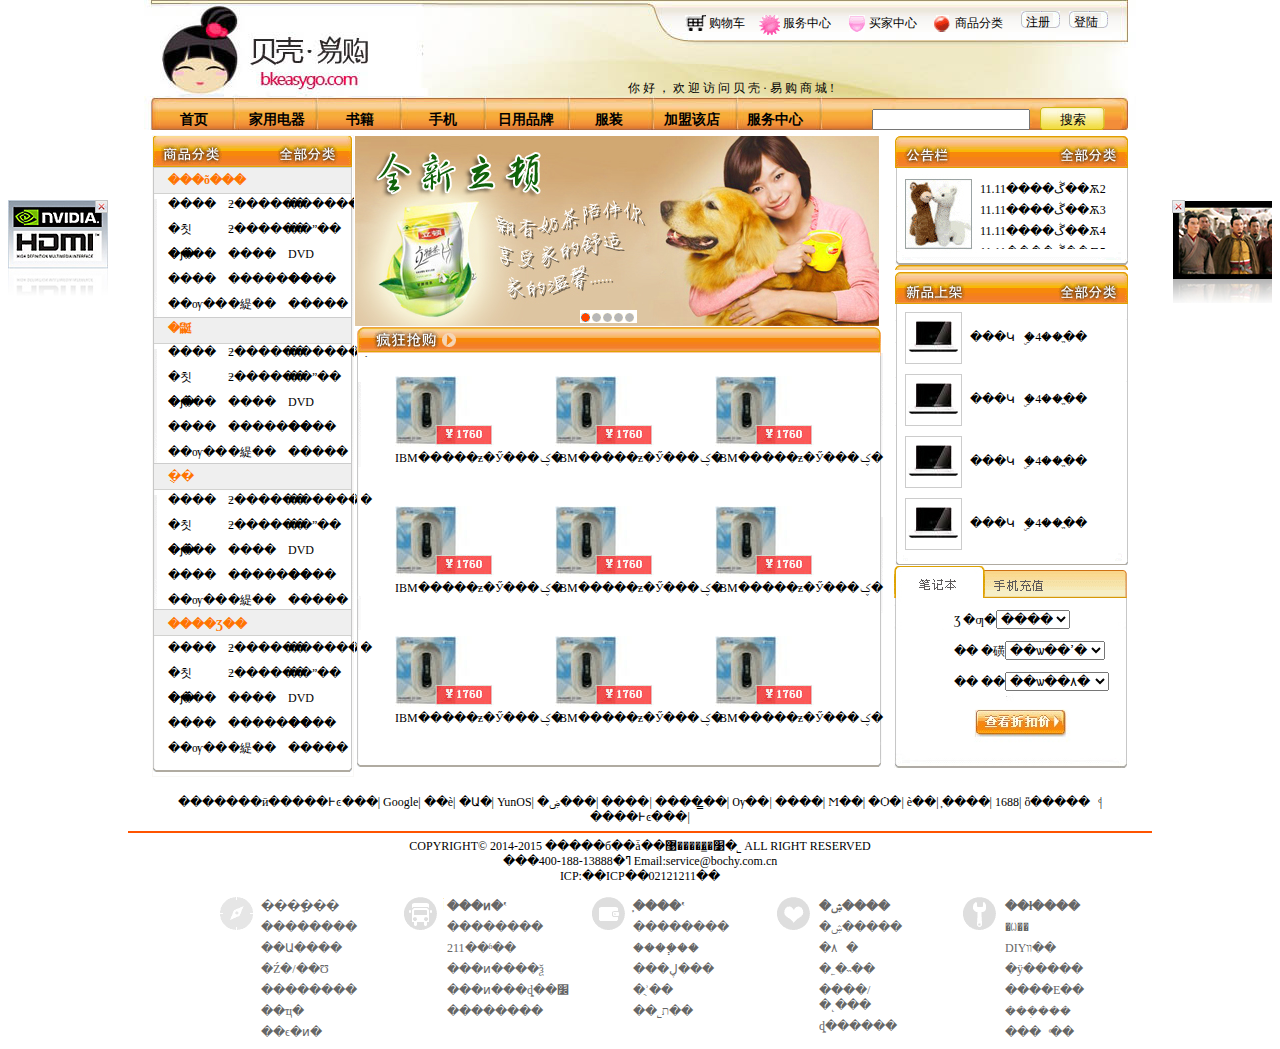
==== commit 5ee2e6dc: "设置编码集" ====
--- a/index.html
+++ b/index.html
@@ -2,6 +2,7 @@
 <html>
 <head>
     <title>��ҳ</title>
+	<meta charset="utf-8">
     <link type="text/css" href="css/index.css" rel="stylesheet">
     <script src="js/jquery-1.11.3.js" type="application/javascript"></script>
     <script src="js/index.js" type="application/javascript"></script>
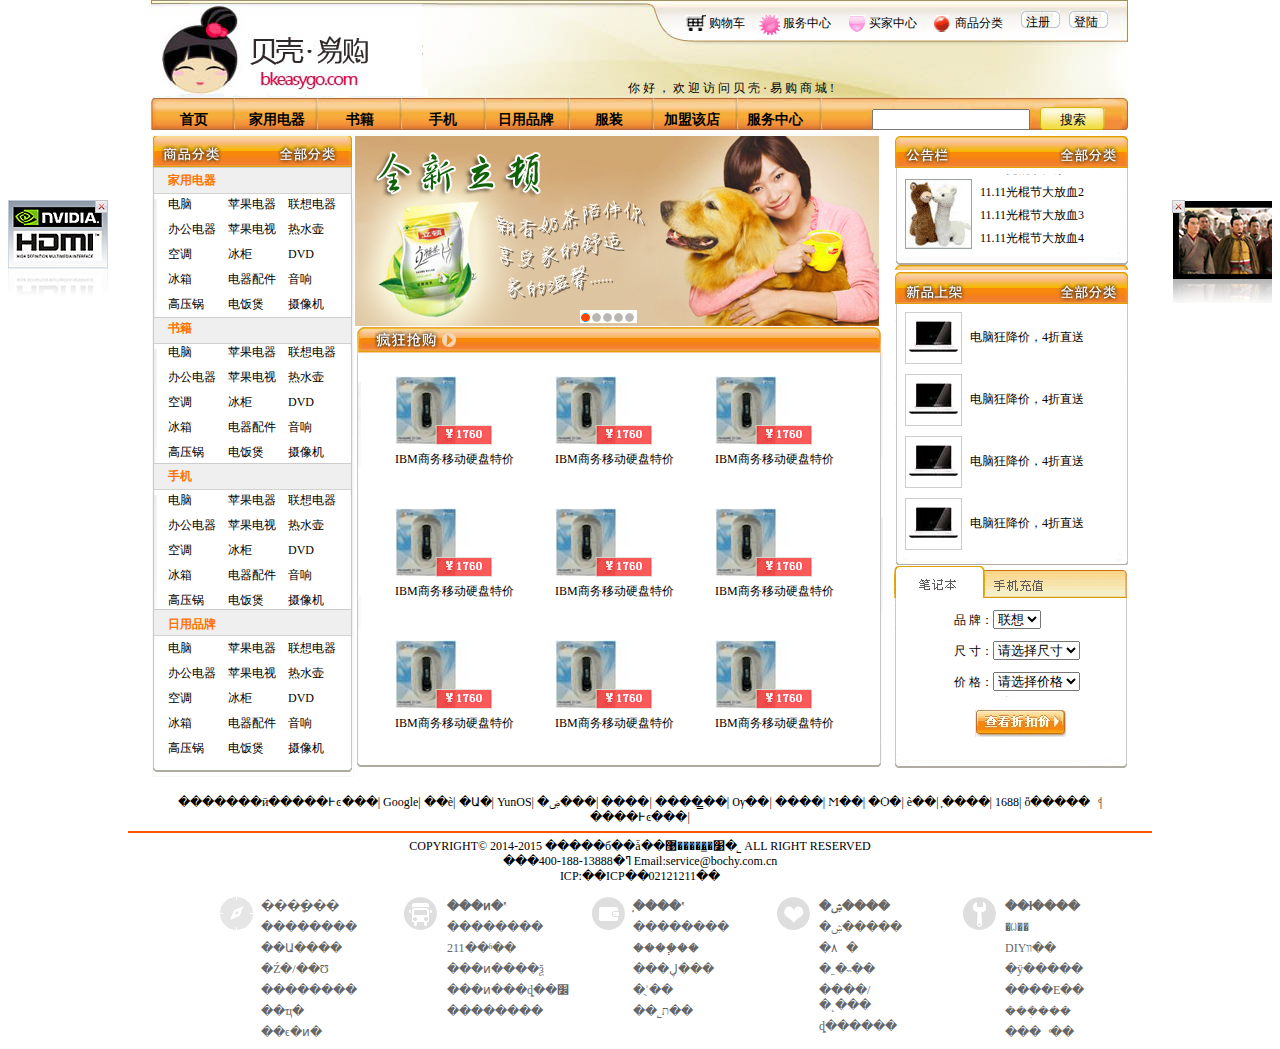
==== commit ab3124d9: "update index charset" ====
--- a/index.html
+++ b/index.html
@@ -1,7 +1,7 @@
 <!DOCTYPE html>
 <html>
 <head>
-    <title>��ҳ</title>
+    <title>首页</title>
 	<meta charset="utf-8">
     <link type="text/css" href="css/index.css" rel="stylesheet">
     <script src="js/jquery-1.11.3.js" type="application/javascript"></script>
@@ -16,24 +16,24 @@
    <div id="main">
        <div id="main_left">
            <dl style="margin-top: 33px">
-               <dt>���õ���</dt>
-               <dd>����</dd><dd>ƻ������</dd><dd>�������</dd><dd>�칫����</dd><dd>ƻ������</dd><dd>��ˮ��</dd><dd>�յ�</dd><dd>����</dd>
-               <dd>DVD</dd><dd>����</dd><dd>�������</dd><dd>����</dd><dd>��ѹ��</dd><dd>�緹��</dd><dd>�����</dd>
+               <dt>家用电器</dt>
+               <dd>电脑</dd><dd>苹果电器</dd><dd>联想电器</dd><dd>办公电器</dd><dd>苹果电视</dd><dd>热水壶</dd><dd>空调</dd><dd>冰柜</dd>
+               <dd>DVD</dd><dd>冰箱</dd><dd>电器配件</dd><dd>音响</dd><dd>高压锅</dd><dd>电饭煲</dd><dd>摄像机</dd>
            </dl>
            <dl>
-               <dt>�鼮</dt>
-               <dd>����</dd><dd>ƻ������</dd><dd>�������</dd><dd>�칫����</dd><dd>ƻ������</dd><dd>��ˮ��</dd><dd>�յ�</dd><dd>����</dd>
-               <dd>DVD</dd><dd>����</dd><dd>�������</dd><dd>����</dd><dd>��ѹ��</dd><dd>�緹��</dd><dd>�����</dd>
+               <dt>书籍</dt>
+               <dd>电脑</dd><dd>苹果电器</dd><dd>联想电器</dd><dd>办公电器</dd><dd>苹果电视</dd><dd>热水壶</dd><dd>空调</dd><dd>冰柜</dd>
+               <dd>DVD</dd><dd>冰箱</dd><dd>电器配件</dd><dd>音响</dd><dd>高压锅</dd><dd>电饭煲</dd><dd>摄像机</dd>
            </dl>
            <dl>
-               <dt>�ֻ�</dt>
-               <dd>����</dd><dd>ƻ������</dd><dd>�������</dd><dd>�칫����</dd><dd>ƻ������</dd><dd>��ˮ��</dd><dd>�յ�</dd><dd>����</dd>
-               <dd>DVD</dd><dd>����</dd><dd>�������</dd><dd>����</dd><dd>��ѹ��</dd><dd>�緹��</dd><dd>�����</dd>
+               <dt>手机</dt>
+               <dd>电脑</dd><dd>苹果电器</dd><dd>联想电器</dd><dd>办公电器</dd><dd>苹果电视</dd><dd>热水壶</dd><dd>空调</dd><dd>冰柜</dd>
+               <dd>DVD</dd><dd>冰箱</dd><dd>电器配件</dd><dd>音响</dd><dd>高压锅</dd><dd>电饭煲</dd><dd>摄像机</dd>
            </dl>
            <dl>
-               <dt>����Ʒ��</dt>
-               <dd>����</dd><dd>ƻ������</dd><dd>�������</dd><dd>�칫����</dd><dd>ƻ������</dd><dd>��ˮ��</dd><dd>�յ�</dd><dd>����</dd>
-               <dd>DVD</dd><dd>����</dd><dd>�������</dd><dd>����</dd><dd>��ѹ��</dd><dd>�緹��</dd><dd>�����</dd>
+               <dt>日用品牌</dt>
+               <dd>电脑</dd><dd>苹果电器</dd><dd>联想电器</dd><dd>办公电器</dd><dd>苹果电视</dd><dd>热水壶</dd><dd>空调</dd><dd>冰柜</dd>
+               <dd>DVD</dd><dd>冰箱</dd><dd>电器配件</dd><dd>音响</dd><dd>高压锅</dd><dd>电饭煲</dd><dd>摄像机</dd>
            </dl>
        </div>
        <div id="main_center">
@@ -51,39 +51,39 @@
            <div id="main_center_bottom">
                <dl>
                    <dt><img src="images/promote-1.jpg"></dt>
-                   <dd>IBM�����ƶ�Ӳ���ؼ�</dd>
+                   <dd>IBM商务移动硬盘特价</dd>
                </dl>
                <dl>
                    <dt><img src="images/promote-1.jpg"></dt>
-                   <dd>IBM�����ƶ�Ӳ���ؼ�</dd>
+                   <dd>IBM商务移动硬盘特价</dd>
                </dl>
                <dl>
                    <dt><img src="images/promote-1.jpg"></dt>
-                   <dd>IBM�����ƶ�Ӳ���ؼ�</dd>
+                   <dd>IBM商务移动硬盘特价</dd>
                </dl>
                <dl>
                    <dt><img src="images/promote-1.jpg"></dt>
-                   <dd>IBM�����ƶ�Ӳ���ؼ�</dd>
+                   <dd>IBM商务移动硬盘特价</dd>
                </dl>
                <dl>
                    <dt><img src="images/promote-1.jpg"></dt>
-                   <dd>IBM�����ƶ�Ӳ���ؼ�</dd>
+                   <dd>IBM商务移动硬盘特价</dd>
                </dl>
                <dl>
                    <dt><img src="images/promote-1.jpg"></dt>
-                   <dd>IBM�����ƶ�Ӳ���ؼ�</dd>
+                   <dd>IBM商务移动硬盘特价</dd>
                </dl>
                <dl>
                    <dt><img src="images/promote-1.jpg"></dt>
-                   <dd>IBM�����ƶ�Ӳ���ؼ�</dd>
+                   <dd>IBM商务移动硬盘特价</dd>
                </dl>
                <dl>
                    <dt><img src="images/promote-1.jpg"></dt>
-                   <dd>IBM�����ƶ�Ӳ���ؼ�</dd>
+                   <dd>IBM商务移动硬盘特价</dd>
                </dl>
                <dl>
                    <dt><img src="images/promote-1.jpg"></dt>
-                   <dd>IBM�����ƶ�Ӳ���ؼ�</dd>
+                   <dd>IBM商务移动硬盘特价</dd>
                </dl>
 
            </div>
@@ -94,13 +94,13 @@
                    <dt><img src="images/a_left.jpg"></dt>
                    <div id="scroll" style="height: 75px;margin-top:10px;border: 0px solid red">
                    <div  id="scroll1">
-                   <dd><a target="">11.11����ڴ��Ѫ1</a></dd>
-                   <dd><a>11.11����ڴ��Ѫ2</a></dd>
-                   <dd><a>11.11����ڴ��Ѫ3</a></dd>
-                   <dd><a>11.11����ڴ��Ѫ4</a></dd>
-                   <dd><a>11.11����ڴ��Ѫ5</a></dd>
-                   <dd><a>11.11����ڴ��Ѫ6</a></dd>
-                       <dd><a>11.11����ڴ��Ѫ7</a></dd>
+                   <dd><a target="">11.11光棍节大放血1</a></dd>
+                   <dd><a>11.11光棍节大放血2</a></dd>
+                   <dd><a>11.11光棍节大放血3</a></dd>
+                   <dd><a>11.11光棍节大放血4</a></dd>
+                   <dd><a>11.11光棍节大放血5</a></dd>
+                   <dd><a>11.11光棍节大放血6</a></dd>
+                       <dd><a>11.11光棍节大放血7</a></dd>
                    </div>
                    <div id="scroll2"></div>
                    </div>
@@ -109,19 +109,19 @@
            <div id="main_right_middle">
                <dl>
                    <dt><img src="images/show1.jpg"></dt>
-                   <dd><a>���Կ񽵼ۣ�4��ֱ��</a></dd>
+                   <dd><a>电脑狂降价，4折直送</a></dd>
                </dl>
                <dl>
                    <dt><img src="images/show1.jpg"></dt>
-                   <dd><a>���Կ񽵼ۣ�4��ֱ��</a></dd>
+                   <dd><a>电脑狂降价，4折直送</a></dd>
                </dl>
                <dl>
                    <dt><img src="images/show1.jpg"></dt>
-                   <dd><a>���Կ񽵼ۣ�4��ֱ��</a></dd>
+                   <dd><a>电脑狂降价，4折直送</a></dd>
                </dl>
                <dl>
                    <dt><img src="images/show1.jpg"></dt>
-                   <dd><a>���Կ񽵼ۣ�4��ֱ��</a></dd>
+                   <dd><a>电脑狂降价，4折直送</a></dd>
                </dl>
            </div>
            <div id="main_right_bottom">
@@ -133,18 +133,18 @@
                <ul style="height: 200px;margin-top: 0px;" id="end1">
                    <li style="background: url('images/end.jpg') 0px -0px;width: 233px;height: 170px;margin-top: 0px ">
                        <form >
-                           <p>Ʒ �ƣ�<select><option>����</option></select></p>
-                           <p>�� �磺<select><option>��ѡ��ߴ�</option><option>14Ӣ��</option></select></p>
-                           <p>�� ��<select><option>��ѡ��۸�</option><option>4000����</option></select></p>
+                           <p>品 牌：<select><option>联想</option></select></p>
+                           <p>尺 寸：<select><option>请选择尺寸</option><option>14英寸</option></select></p>
+                           <p>价 格：<select><option>请选择价格</option><option>4000以下</option></select></p>
                        </form>
                    </li>
                </ul>
                <ul style="height: 200px;margin-top: 0px;display: none" id="end2">
                    <li style="background: url('images/end.jpg') 0px -0px;width: 233px;height: 170px;margin-top: 0px ">
                        <form >
-                           <p><input type="radio" name="communication">�ƶ�&nbsp;&nbsp;&nbsp;<input type="radio" name="communication">��ͨ</p>
-                           <p>�� �ͣ�<select><option>��ѡ������</option><option>����</option><option>��ͨ </option></select></p>
-                           <p>�� ֵ��<select><option>��ѡ����ֵ</option><option>15</option><option>30</option></select></p>
+                           <p><input type="radio" name="communication">移动&nbsp;&nbsp;&nbsp;<input type="radio" name="communication">联通</p>
+                           <p>类 型：<select><option>请选择类型</option><option>电信</option><option>联通 </option></select></p>
+                           <p>面 值：<select><option>请选择面值</option><option>15</option><option>30</option></select></p>
                        </form>
                    </li>
                </ul>
